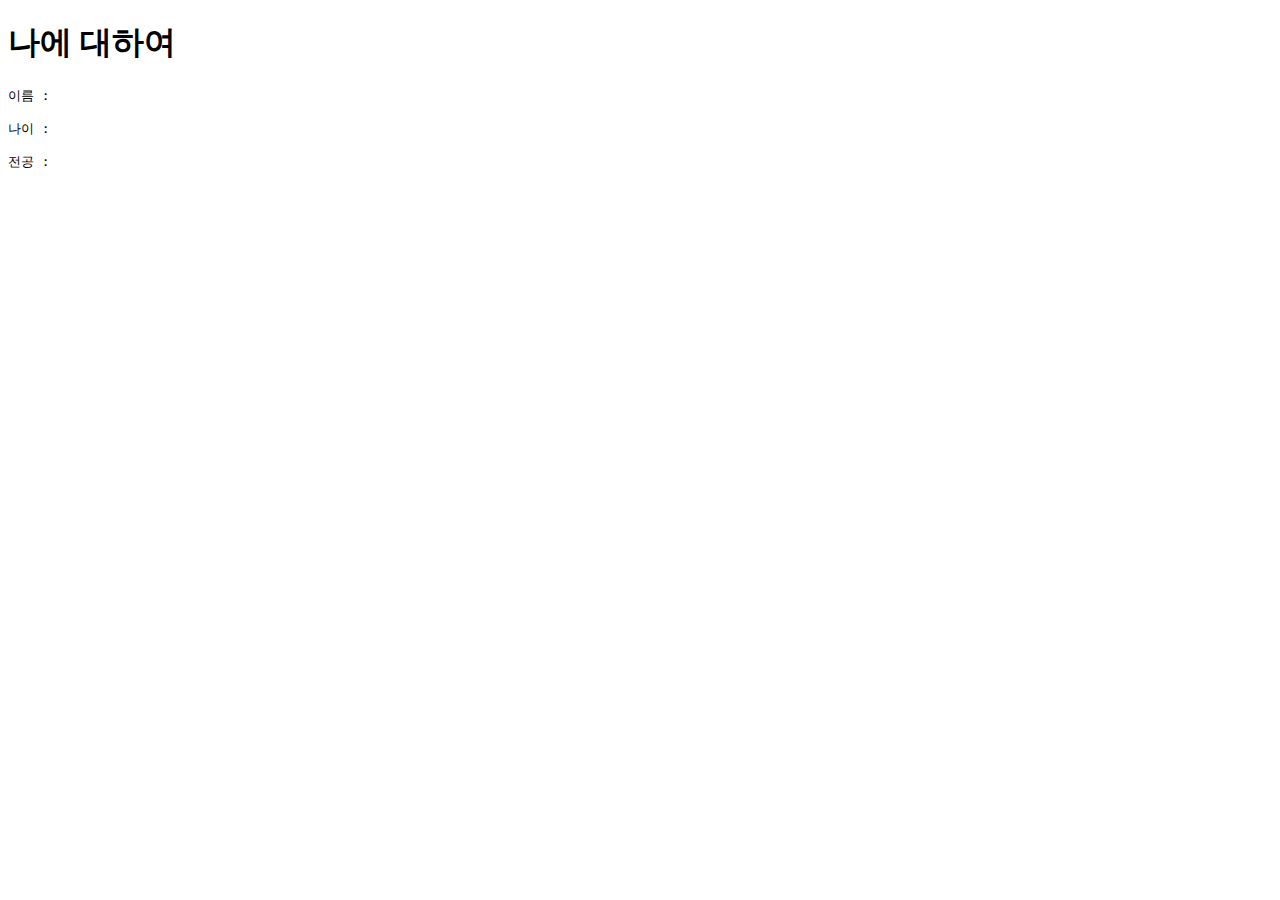
==== index.html @ a7a00df9 "3주차 강의실습 업로드" ====
<!DOCTYPE html>
<html lang="en" dir="ltr">
  <head>
    <meta charset="utf-8">
    <title>나야 나!</title>
  </head>
  <body>
<h1>나에 대하여</h1>
<pre>이름 :  <br>
나이 :  <br>
전공 :  <br>

</pre>

  </body>
</html>
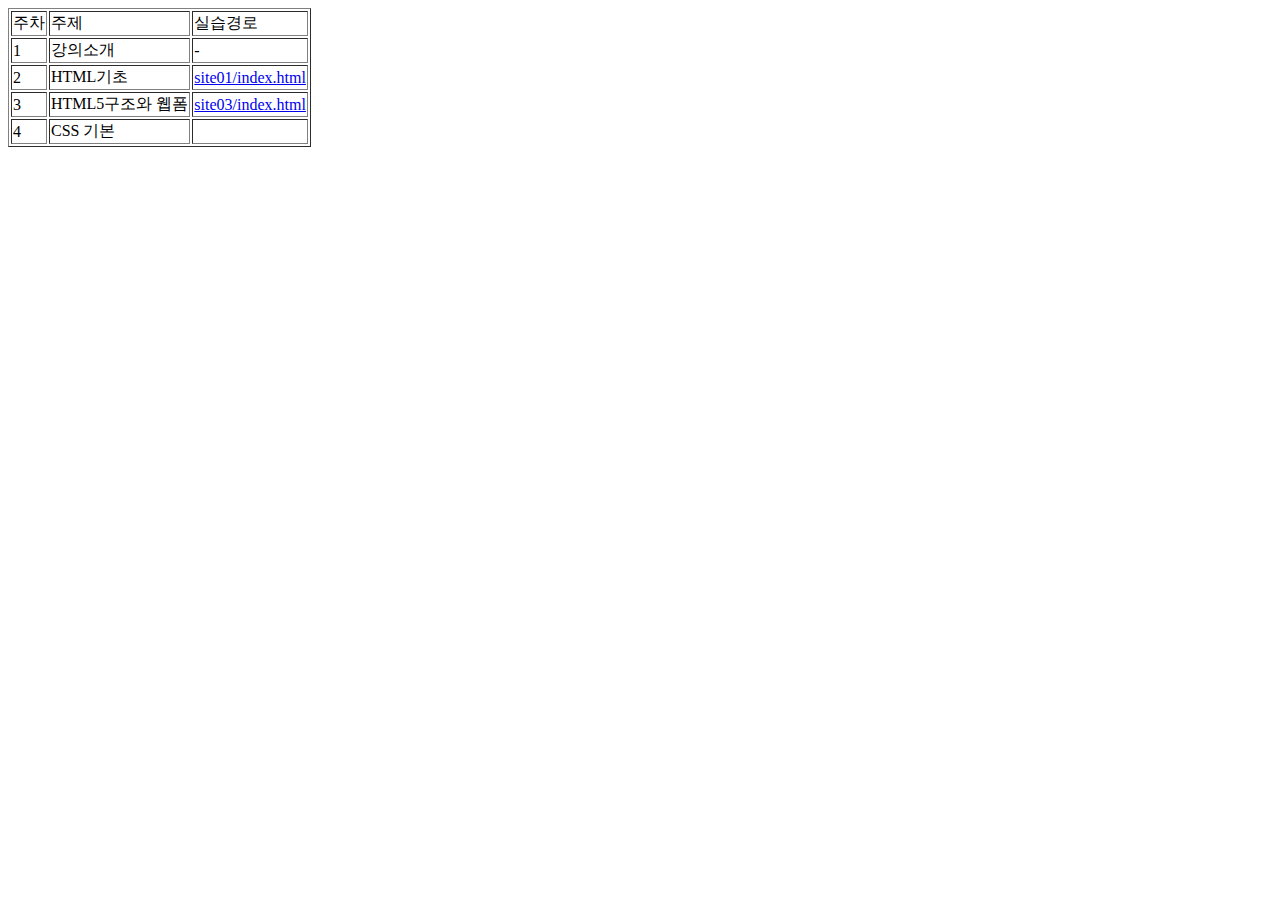
==== commit e79bc256: "3주차 강의실습 업로드" ====
--- a/index.html
+++ b/index.html
@@ -2,15 +2,34 @@
 <html lang="en" dir="ltr">
   <head>
     <meta charset="utf-8">
-    <title>나야 나!</title>
+    <title>웹프로그래밍 강의 실습</title>
   </head>
   <body>
-<h1>나에 대하여</h1>
-<pre>이름 :  <br>
-나이 :  <br>
-전공 :  <br>
+    <table border="1">
+      <tr>
+        <td>주차</td>
+        <td>주제</td>
+        <td>실습경로</td>
+      </tr>
+        <td>1</td>
+        <td>강의소개</td>
+        <td>-</td>
+      </tr>
+        <td>2</td>
+        <td>HTML기초</td>
+        <td><a href="site02/index.html">site01/index.html</a></td>
+      </tr>
+        <td>3</td>
+        <td>HTML5구조와 웹폼</td>
+        <td><a href="site03/index.html">site03/index.html</a></td>
+      </tr>
+      <tr>
+        <td>4</td>
+        <td>CSS 기본</td>
+        <td><a href="site01/index.html"></a></td>
+        
 
-</pre>
+    </table>
 
   </body>
 </html>
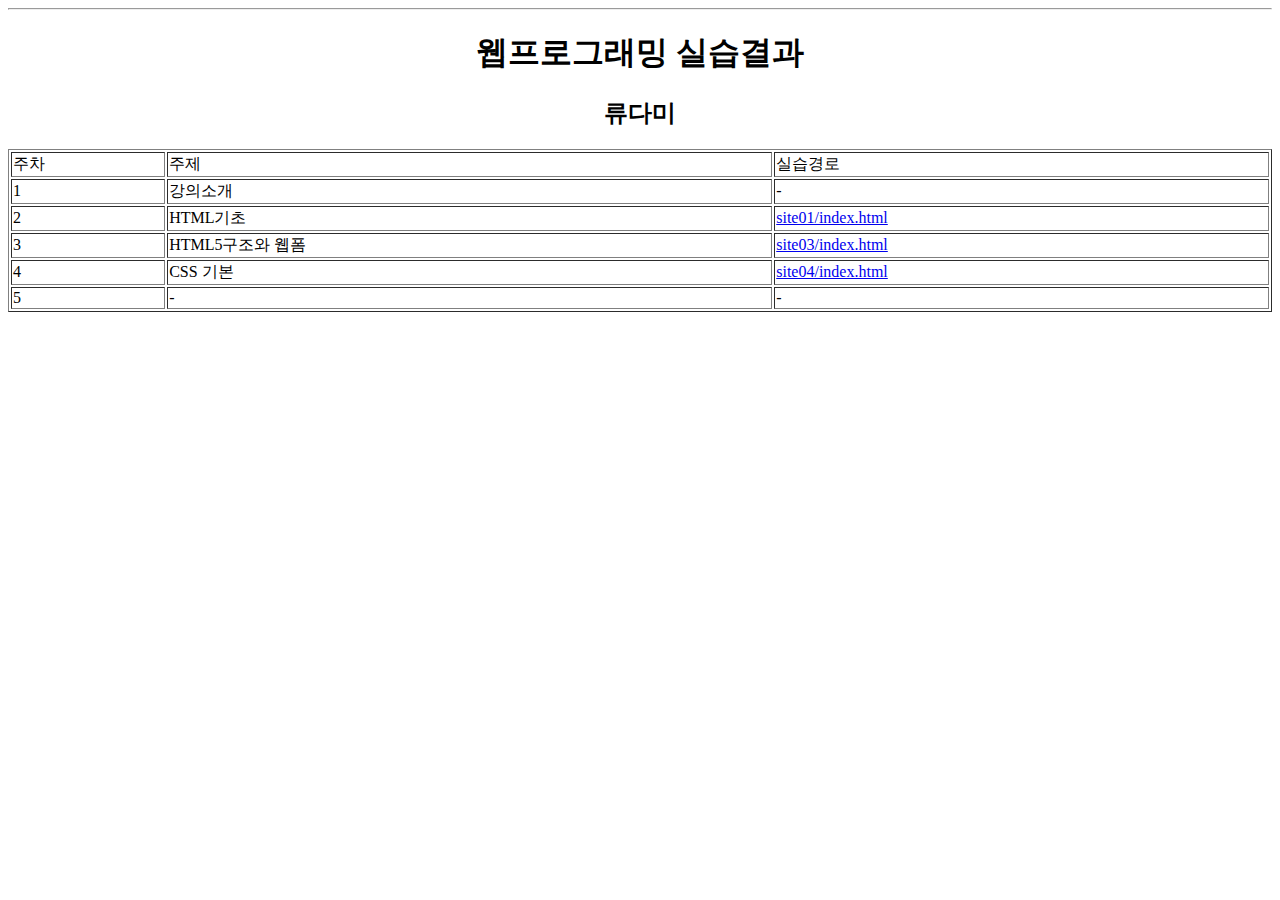
==== commit 5a9e56c4: "Add files via upload" ====
--- a/index.html
+++ b/index.html
@@ -5,7 +5,12 @@
     <title>웹프로그래밍 강의 실습</title>
   </head>
   <body>
-    <table border="1">
+    <center>
+
+    <hr>
+    <h1>웹프로그래밍 실습결과</h1>
+    <h2>류다미</h2>
+    <table border="1"width="100%">
       <tr>
         <td>주차</td>
         <td>주제</td>
@@ -26,10 +31,17 @@
       <tr>
         <td>4</td>
         <td>CSS 기본</td>
-        <td><a href="site01/index.html"></a></td>
-        
+        <td><a href="site04/index.html">site04/index.html</a></td>
+      <tr>
+          <td>5</td>
+          <td>-</td>
+          <td>-</td>
+      </tr>
+
+
 
     </table>
+    </center>
 
   </body>
 </html>
